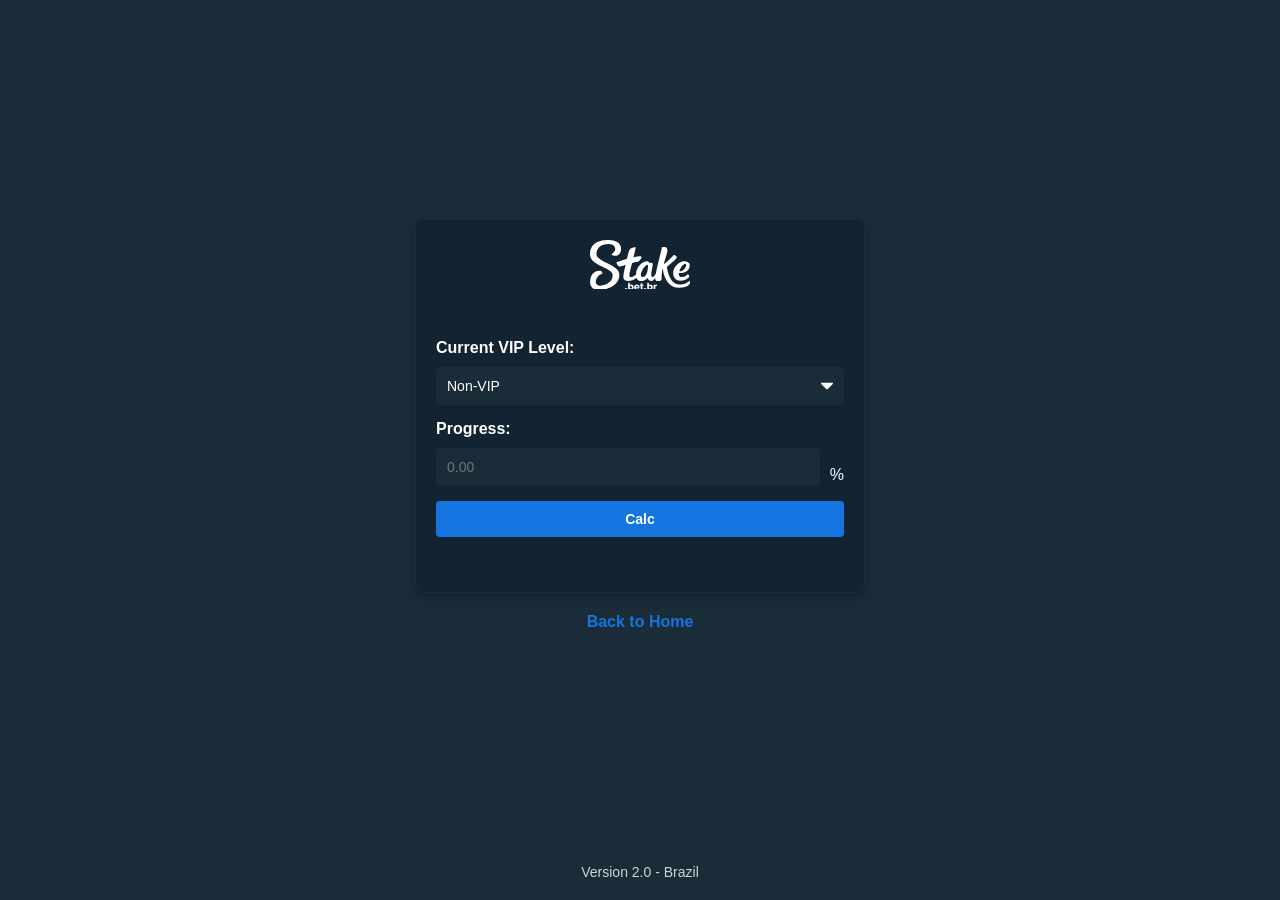
==== brasil.html @ 33409b4f "Add files via upload" ====
<!DOCTYPE html>
<html>
<head>
    <meta charset="UTF-8">
    <meta name="viewport" content="width=device-width, initial-scale=1.0">
    <title>VIP Progress Calculator - Brazil</title>
    <style>
        body {
            font-family: 'Arial', sans-serif;
            margin: 0;
            padding: 0;
            background-color: #192c38;
            color: #ffffff;
            display: flex;
            justify-content: center;
            align-items: center;
            min-height: 100vh;
            flex-direction: column;
            position: relative;
        }
        .Logo {
            width: 100px;
            height: auto;
            margin: 0 auto 50px;
            display: block;
        }
        .container {
            width: 450px;
            margin-top: -50px;
            padding: 20px;
            background-color: #122431;
            border-radius: 8px;
            box-shadow: 0 4px 8px rgba(0, 0, 0, 0.2);
            border: 1px solid #192c38;
            box-sizing: border-box;
            position: relative;
            z-index: 0;
        }
        label {
            display: block;
            margin-bottom: 10px;
            font-weight: bold;
            color: #ffffff;
        }
        input, select, button {
            padding: 10px;
            font-size: 14px;
            margin-bottom: 15px;
            border: 1px solid #192c38;
            border-radius: 4px;
            background-color: #1a2c38;
            color: #ffffff;
            width: 100%;
            outline: none;
            box-sizing: border-box;
        }
        input:focus, select:focus { border-color: #1475e1; }
        select {
            appearance: none;
            background-image: url("data:image/svg+xml;charset=US-ASCII,%3Csvg%20xmlns%3D%22http%3A%2F%2Fwww.w3.org%2F2000%2Fsvg%22%20width%3D%22292.4%22%20height%3D%22292.4%22%3E%3Cpath%20fill%3D%22%23ffffff%22%20d%3D%22M287%2069.4a17.6%2017.6%200%200%200-13-5.4H18.4c-5%200-9.3%201.8-12.9%205.4A17.6%2017.6%200%200%200%200%2082.2c0%205%201.8%209.3%205.4%2012.9l128%20127.9c3.6%203.6%207.8%205.4%2012.8%205.4s9.2-1.8%2012.8-5.4L287%2095c3.5-3.5%205.4-7.8%205.4-12.8%200-5-1.9-9.2-5.5-12.8z%22%2F%3E%3C%2Fsvg%3E");
            background-repeat: no-repeat;
            background-position: right 10px center;
            background-size: 12px;
        }
        button {
            background-color: #1475e1;
            color: #ffffff;
            border: none;
            cursor: pointer;
            font-weight: bold;
            transition: background-color 0.3s ease;
        }
        button:hover { background-color: #105eb4; }
        button:disabled { background-color: #555; cursor: not-allowed; }
        .result {
            font-size: 18px;
            font-weight: bold;
            margin-top: 20px;
            color: #ffffff;
            text-align: center;
        }
        .result-content { margin-bottom: 10px; }
        .copy-container {
            display: flex;
            justify-content: center;
            margin-top: 10px;
        }
        .progress-container {
            display: flex;
            align-items: center;
            gap: 10px;
        }
        .progress-container span { color: #ffffff; font-size: 16px; }
        .copy-icon {
            cursor: pointer;
            color: #1475e1;
            transition: color 0.3s ease;
            display: flex;
            align-items: center;
            gap: 5px;
        }
        .copy-icon:hover { color: #105eb4; }
        footer {
            position: absolute;
            bottom: 20px;
            left: 50%;
            transform: translateX(-50%);
            text-align: center;
            font-size: 14px;
            color: #ffffff;
            opacity: 0.8;
        }
        @media (max-width: 480px) {
            .Logo { top: 150px; width: 80px; }
            .container { width: 90%; margin-top: 120px; padding: 15px; }
            h1 { font-size: 20px; }
            .result { font-size: 16px; }
        }
    </style>
</head>
<body>
    <div class="container">
        <svg class="Logo" xmlns="http://www.w3.org/2000/svg" viewBox="0 0 1000 499.9">
            <defs><style>.cls-1{fill:#fff;}</style></defs>
            <g id="text">
                <path class="cls-1" d="M64.83,143.69c-.24-66.87,42.51-103.93,121.03-104.21,56.56-.21,66.63,36.77,66.68,50.21.09,25.75-36.4,53.06-36.4,53.06,0,0,2.01,16.01,33.27,15.9,31.25-.12,61.7-20.76,61.51-72.41C310.69,26.9,248.57-.22,187.14,0,135.76.19-.49,7.41,0,142.73c.44,120.21,227.09,130.81,227.37,207.76.31,83.57-93.5,106.09-125.09,106.2-31.6.12-44.61-22.57-44.66-35.02-.25-67.68,67.08-86.54,67.08-86.54-.02-4.99-3.94-27.54-30.02-27.45-67.16.24-93.94,58.04-93.73,114.45.17,47.97,34.09,77.95,85.29,77.76,97.9-.36,208.29-48.15,207.9-154.29-.36-99.25-229.03-125.18-229.31-201.92Z"/>
                <path class="cls-1" d="M998.12,409.61c-.78-1.89-2.97-1.43-5.87.96-11.1,9.16-36.51,35.14-95.98,35.36-108.35.4-127.15-178.25-127.15-178.25,0,0,82.56-61.7,95.47-86.56,12.91-24.86-28.15-30.39-28.15-30.39,0,0-57.76,70.31-98.7,90.98,4.39-30.56,34.65-100.26,36.5-140.35,1.85-40.1-48.23-30.33-56.22-26.48.06,17.5-44.14,176.39-60.24,263.72-9.47,15.11-23,32.48-35.12,32.53-7.01.03-9.59-13.01-9.66-31.66-.1-25.86,14.22-67.3,14.13-92.49-.06-17.43-8.01-18.46-14.88-18.44-1.51,0-9.78.24-11.3.24-17.64.07-11.87-15.07-27.71-15.01-48.69.18-110.69,53.34-113.38,133.59-16.43,10.89-39.43,24.59-51.17,24.64-12.31.04-15.38-11.39-15.41-21.24-.06-17.3,27.99-120.08,27.99-120.08,0,0,35.61-9.14,51.17-12.16,11.76-2.29,15.04-3.14,19.71-8.83,4.67-5.69,13.51-17.42,20.72-27.99,7.21-10.56.13-18.7-13.22-18.66-17.53.07-64.4,11.11-64.4,11.11,0,0,22.51-97.14,22.5-99.12,0-2.04-2.64-2.99-6.34-2.98-8.53.03-23.76,4.61-33.51,8.09-14.91,5.32-27.07,23.61-29.5,32.13-2.43,8.52-19.31,75.16-19.31,75.16,0,0-90.31,31.18-102.66,35.87-.81.31-1.28,1.03-1.27,1.77,0,.79,10.35,40.33,31.51,40.25,15.26-.06,59.65-18.23,59.65-18.23,0,0-22.86,91.02-22.75,121.26.07,19.45,9.16,42.24,47.15,42.1,35.41-.13,66.26-18.25,83.57-30.96,9.48,23.97,31.84,30.54,47.11,30.48,34.25-.13,60.69-27.33,63.98-30.97,4.45,10.5,14.91,30.69,38.85,30.6,13.53-.05,27.55-15.28,37.88-29.86-.18,3.65-.15,6.73.13,9.18,4.14,37.68,60.08,15.53,63.06,10.27,1.89-27.24.7-82.97,11.58-117.37,14.43,117.35,69.22,196.28,167.7,195.92,55.06-.2,83.25-16.04,95-29.1,13.55-15.05,10.81-33.51,8.53-39.02ZM525.61,370.93c-47.27.17,14.46-122.46,54.8-122.6.06,15.8-.82,122.41-54.8,122.6Z"/>
                <path class="cls-1" d="M909.49,408.52c42.68-.15,75.76-28.26,81.79-37.42,7.83-11.9-9.08-29.85-14.47-29.54-13.47,12.89-27.56,28.5-59.19,28.62-37.25.14-28.81-40.85-28.81-40.85,0,0,71.66,9.26,100.47-42.28,9.21-16.49,9.59-39.3,5.87-49.13-3.79-10-24.55-28-57.73-25.21-40.75,3.43-92.09,45.93-103.38,96.99-9.07,41.03,8.07,99.06,75.43,98.82ZM955.01,236.52c6.7-.23,6.11,10.82,4.3,22.4-2.45,15.67-24.06,55.49-65.14,54,2.78-23.22,33.35-75.44,60.84-76.39Z"/>
                <path class="cls-1" d="M350.2,489.75c0-5.51,4.64-10.15,10.15-10.15s10.15,4.64,10.15,10.15-4.64,10.15-10.15,10.15-10.15-4.64-10.15-10.15Z"/>
                <path class="cls-1" d="M381.08,498.6v-72.03h16.63v26.03c4.1-5.18,9.72-7.45,15.44-7.45,12.96,0,23,10.26,23,27.32s-10.15,27.43-23,27.43c-5.83,0-11.12-2.38-15.44-7.34v6.05h-16.63ZM407.64,485.21c6.59,0,11.55-4.86,11.55-12.74s-4.97-12.63-11.55-12.63c-3.56,0-7.88,1.94-9.93,4.75v15.98c2.05,2.81,6.37,4.64,9.93,4.64Z"/>
                <path class="cls-1" d="M441.44,472.47c0-15.12,11.45-27.32,27.75-27.32,15.44,0,26.67,11.34,26.67,29.05v3.56h-37.15c.97,4.86,5.51,9.29,13.07,9.29,3.67,0,10.04-1.62,12.96-4.43l7.02,10.37c-5.18,4.64-13.82,6.91-21.81,6.91-16.09,0-28.51-10.47-28.51-27.43ZM469.19,458c-7.24,0-10.04,5.18-10.69,8.96h21.49c-.43-3.67-3.13-8.96-10.8-8.96Z"/>
                <path class="cls-1" d="M507.52,484.56v-23.65h-8.64v-14.47h8.64v-14.25h16.52v14.25h10.58v14.47h-10.58v19.01c0,3.02,1.73,5.29,4.64,5.29,1.84,0,3.67-.65,4.21-1.3l3.24,12.53c-2.05,1.94-6.16,3.46-12.31,3.46-10.58,0-16.31-5.29-16.31-15.33Z"/>
                <path class="cls-1" d="M541.21,489.75c0-5.51,4.64-10.15,10.15-10.15s10.15,4.64,10.15,10.15-4.64,10.15-10.15,10.15-10.15-4.64-10.15-10.15Z"/>
                <path class="cls-1" d="M572.09,498.6v-72.03h16.63v26.03c4.1-5.18,9.72-7.45,15.44-7.45,12.96,0,23,10.26,23,27.32s-10.15,27.43-23,27.43c-5.83,0-11.12-2.38-15.44-7.34v6.05h-16.63ZM598.66,485.21c6.59,0,11.55-4.86,11.55-12.74s-4.97-12.63-11.55-12.63c-3.56,0-7.88,1.94-9.93,4.75v15.98c2.05,2.81,6.37,4.64,9.93,4.64Z"/>
                <path class="cls-1" d="M635.91,498.6v-52.16h16.63v6.37c3.46-4.21,10.04-7.78,16.31-7.78v15.98c-.97-.22-2.38-.43-4.1-.43-4.32,0-10.04,1.84-12.2,4.75v33.26h-16.63Z"/>
            </g>
        </svg>

        <label for="level">Current VIP Level:</label>
        <select id="level">
            <option value="non-vip">Non-VIP</option>
            <option value="bronze">Bronze</option>
            <option value="silver">Silver</option>
            <option value="gold">Gold</option>
            <option value="platinum1">Platinum I</option>
            <option value="platinum2">Platinum II</option>
            <option value="platinum3">Platinum III</option>
            <option value="platinum4">Platinum IV</option>
            <option value="platinum5">Platinum V</option>
            <option value="platinum6">Platinum VI</option>
            <option value="diamond1">Diamond I</option>
            <option value="diamond2">Diamond II</option>
            <option value="diamond3">Diamond III</option>
            <option value="diamond4">Diamond IV</option>
            <option value="diamond5">Diamond V</option>
        </select>

        <label for="progress">Progress:</label>
        <div class="progress-container">
            <input type="number" id="progress" placeholder="0.00" min="0" max="99.99" step="0.01" autocomplete="off">
            <span>%</span>
        </div>
        <button id="calcBtn" onclick="calc()">Calc</button>
        <div class="result" id="result"></div>
    </div>

    <a href="index.html" style="display:block;text-align:center;margin-top:20px;color:#1475e1;text-decoration:none;font-weight:bold;transition:color 0.3s ease;">Back to Home</a>

    <footer>Version 2.0 - Brazil</footer>

    <script>
       
        const WORKER_URL = "https://vipcalc.mano016.workers.dev/";

        async function calc() {
            const progress = parseFloat(document.getElementById("progress").value);
            const level = document.getElementById("level").value;
            const btn = document.getElementById("calcBtn");

            if (isNaN(progress)) { alert("Please enter a numeric value for progress"); return; }
            if (progress < 0 || progress > 99.99) { alert("The progress must be between 0 and 99.99"); return; }

            btn.disabled = true;
            btn.textContent = "Calculating...";

            try {
                const res = await fetch(WORKER_URL, {
                    method: "POST",
                    headers: { "Content-Type": "application/json" },
                    body: JSON.stringify({ country: "brasil", levelId: level, progress }),
                });

                const data = await res.json();

                if (data.error) { alert("Error: " + data.error); return; }

                if (data.noNextLevel) {
                    document.getElementById("result").innerHTML = `<div class="result-content">No next level available</div>`;
                    return;
                }

                const formatted = data.remainingAmount.toLocaleString('pt-BR');
                const resultText = `Será necessário aproximadamente R$ ${formatted} em apostas no cassino para alcançar o próximo nível (${data.nextLevelName}).<br><br>Lembrando que apostas esportivas o progresso VIP avança 3 vezes mais rápido.⚽🏀🏐😉`;

                document.getElementById("result").innerHTML = `
                    <div class="result-content">${resultText}</div>
                    <div class="copy-container">
                        <span class="copy-icon" id="copy-icon">
                            <svg xmlns="http://www.w3.org/2000/svg" width="16" height="16" fill="currentColor" viewBox="0 0 16 16">
                                <path fill-rule="evenodd" d="M4 2a2 2 0 0 1 2-2h8a2 2 0 0 1 2 2v8a2 2 0 0 1-2 2H6a2 2 0 0 1-2-2zm2-1a1 1 0 0 0-1 1v8a1 1 0 0 0 1 1h8a1 1 0 0 0 1-1V2a1 1 0 0 0-1-1zM2 5a1 1 0 0 0-1 1v8a1 1 0 0 0 1 1h8a1 1 0 0 0 1-1v-1h1v1a2 2 0 0 1-2 2H2a2 2 0 0 1-2-2V6a2 2 0 0 1 2-2h1v1z"/>
                            </svg>
                        </span>
                    </div>
                `;

                document.getElementById("copy-icon").addEventListener("click", function () {
                    const textToCopy = `Será necessário aproximadamente R$ ${formatted} em apostas no cassino para alcançar o próximo nível (${data.nextLevelName}).\n\nLembrando que apostas esportivas o progresso VIP avança 3 vezes mais rápido.⚽🏀🏐😉`;
                    navigator.clipboard.writeText(textToCopy).then(() => {
                        const icon = document.getElementById("copy-icon");
                        const orig = icon.innerHTML;
                        icon.innerHTML = "Copied!";
                        setTimeout(() => icon.innerHTML = orig, 1000);
                    });
                });

            } catch (e) {
                alert("Connection error. Please try again.");
            } finally {
                btn.disabled = false;
                btn.textContent = "Calc";
            }
        }

        function clearResult() { document.getElementById("result").innerHTML = ""; }
        document.getElementById("level").addEventListener("change", clearResult);
        document.getElementById("progress").addEventListener("input", clearResult);
        document.getElementById("progress").addEventListener("keypress", e => { if (e.key === "Enter") calc(); });
    </script>
</body>
</html>
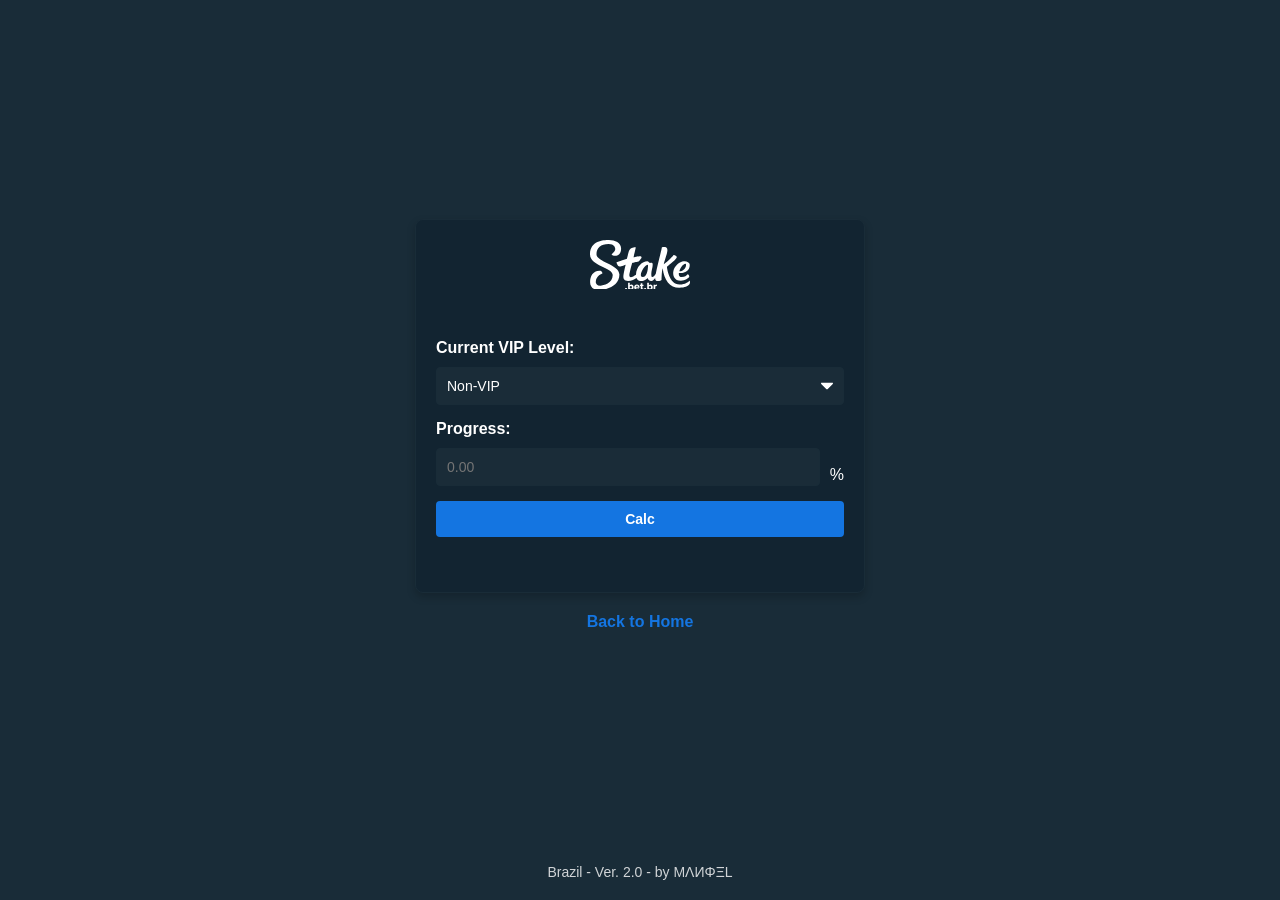
==== commit a306b968: "update" ====
--- a/brasil.html
+++ b/brasil.html
@@ -166,7 +166,7 @@
 
     <a href="index.html" style="display:block;text-align:center;margin-top:20px;color:#1475e1;text-decoration:none;font-weight:bold;transition:color 0.3s ease;">Back to Home</a>
 
-    <footer>Version 2.0 - Brazil</footer>
+    <footer>Brazil - Ver. 2.0 - by MΛИΦΞL</footer>
 
     <script>
        
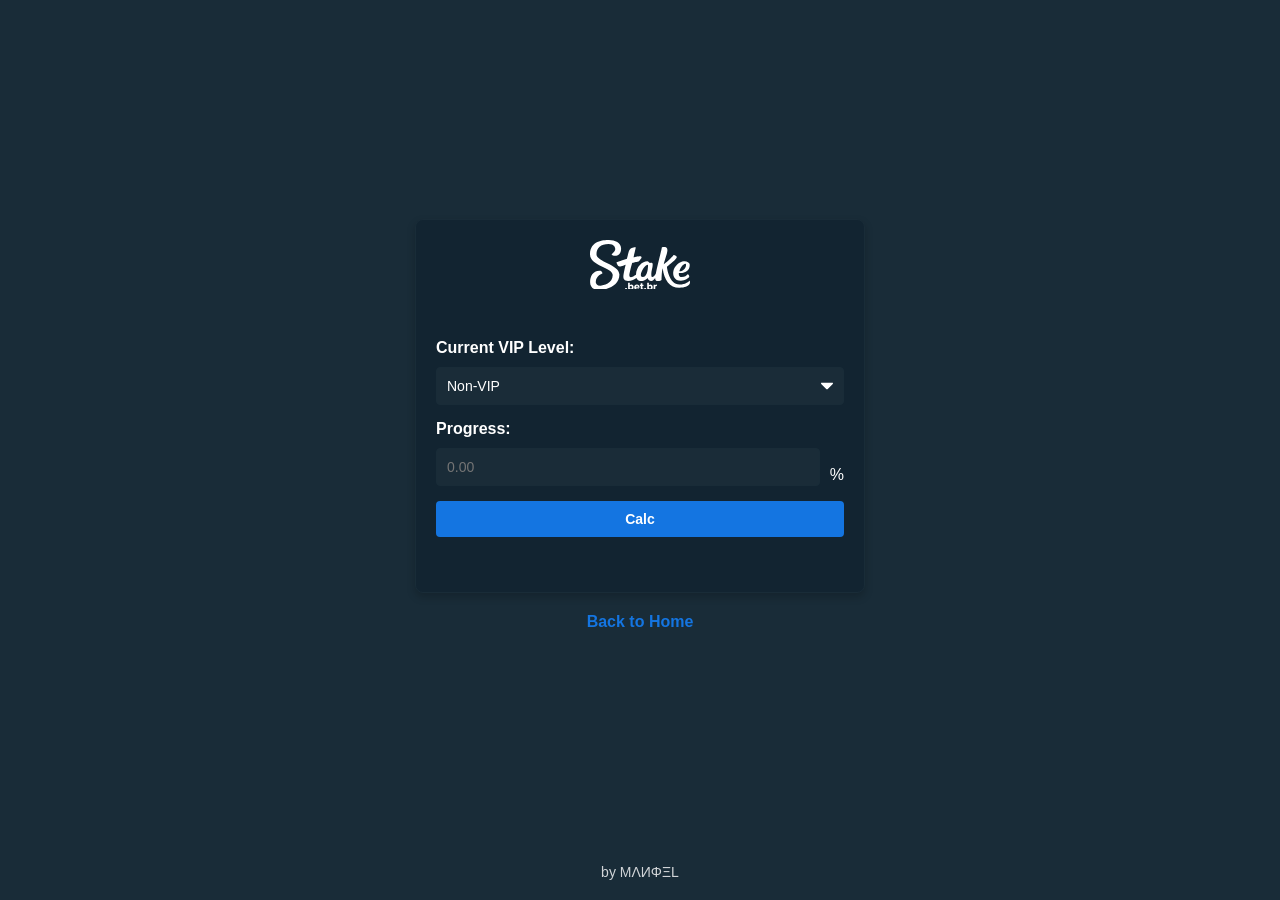
==== commit cafd1707: "Update footer text in brasil.html Removed versioning from footer in brasil.html" ====
--- a/brasil.html
+++ b/brasil.html
@@ -1,6 +1,14 @@
 <!DOCTYPE html>
 <html>
 <head>
+    <!-- Google tag (gtag.js) -->
+    <script async src="https://www.googletagmanager.com/gtag/js?id=G-QTYC5SBZLB"></script>
+    <script>
+      window.dataLayer = window.dataLayer || [];
+      function gtag(){dataLayer.push(arguments);}
+      gtag('js', new Date());
+      gtag('config', 'G-QTYC5SBZLB');
+    </script>
     <meta charset="UTF-8">
     <meta name="viewport" content="width=device-width, initial-scale=1.0">
     <title>VIP Progress Calculator - Brazil</title>
@@ -166,7 +174,7 @@
 
     <a href="index.html" style="display:block;text-align:center;margin-top:20px;color:#1475e1;text-decoration:none;font-weight:bold;transition:color 0.3s ease;">Back to Home</a>
 
-    <footer>Brazil - Ver. 2.0 - by MΛИΦΞL</footer>
+    <footer>by MΛИΦΞL</footer>
 
     <script>
        
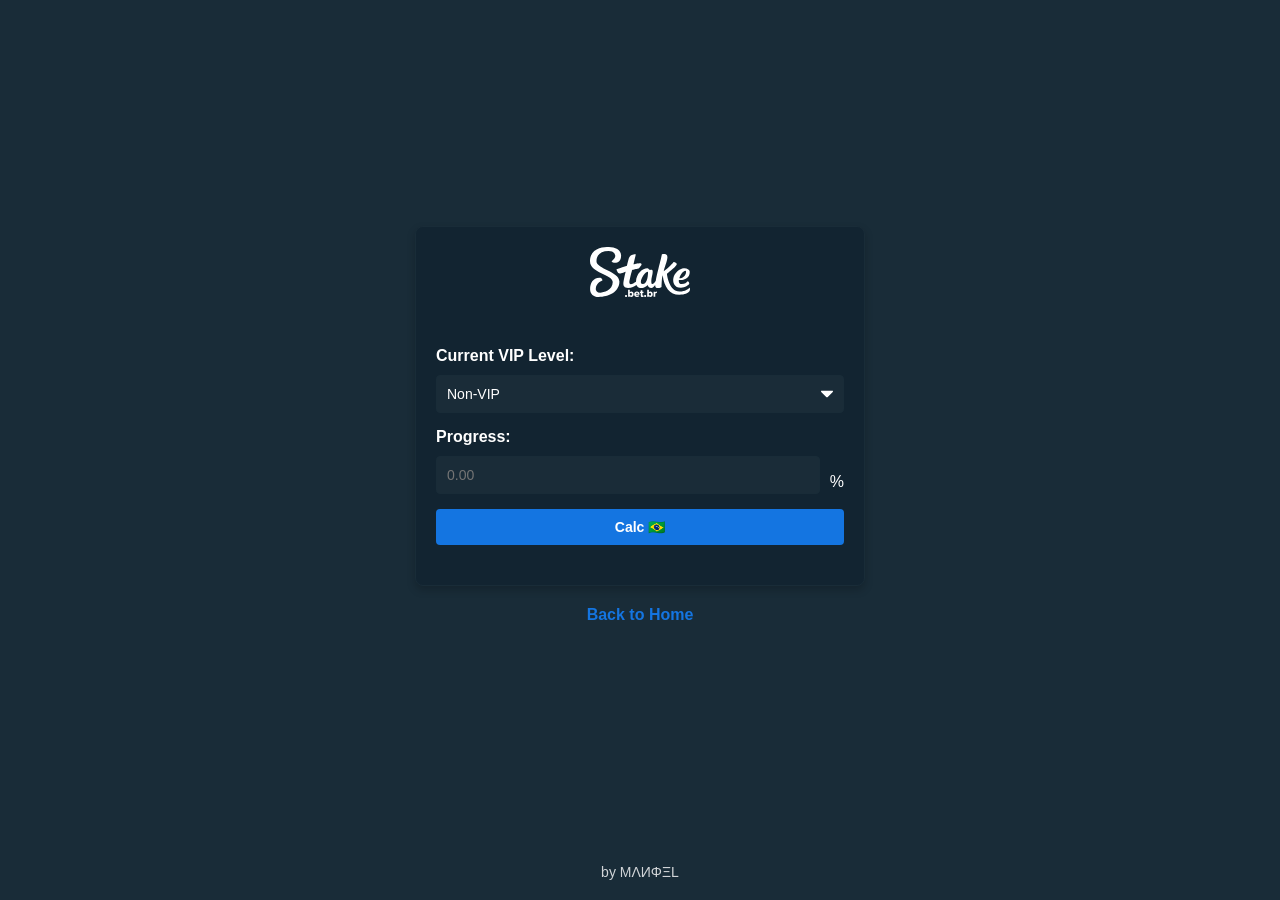
==== commit 0b490196: "Update title and button text for Brazil page" ====
--- a/brasil.html
+++ b/brasil.html
@@ -11,120 +11,8 @@
     </script>
     <meta charset="UTF-8">
     <meta name="viewport" content="width=device-width, initial-scale=1.0">
-    <title>VIP Progress Calculator - Brazil</title>
-    <style>
-        body {
-            font-family: 'Arial', sans-serif;
-            margin: 0;
-            padding: 0;
-            background-color: #192c38;
-            color: #ffffff;
-            display: flex;
-            justify-content: center;
-            align-items: center;
-            min-height: 100vh;
-            flex-direction: column;
-            position: relative;
-        }
-        .Logo {
-            width: 100px;
-            height: auto;
-            margin: 0 auto 50px;
-            display: block;
-        }
-        .container {
-            width: 450px;
-            margin-top: -50px;
-            padding: 20px;
-            background-color: #122431;
-            border-radius: 8px;
-            box-shadow: 0 4px 8px rgba(0, 0, 0, 0.2);
-            border: 1px solid #192c38;
-            box-sizing: border-box;
-            position: relative;
-            z-index: 0;
-        }
-        label {
-            display: block;
-            margin-bottom: 10px;
-            font-weight: bold;
-            color: #ffffff;
-        }
-        input, select, button {
-            padding: 10px;
-            font-size: 14px;
-            margin-bottom: 15px;
-            border: 1px solid #192c38;
-            border-radius: 4px;
-            background-color: #1a2c38;
-            color: #ffffff;
-            width: 100%;
-            outline: none;
-            box-sizing: border-box;
-        }
-        input:focus, select:focus { border-color: #1475e1; }
-        select {
-            appearance: none;
-            background-image: url("data:image/svg+xml;charset=US-ASCII,%3Csvg%20xmlns%3D%22http%3A%2F%2Fwww.w3.org%2F2000%2Fsvg%22%20width%3D%22292.4%22%20height%3D%22292.4%22%3E%3Cpath%20fill%3D%22%23ffffff%22%20d%3D%22M287%2069.4a17.6%2017.6%200%200%200-13-5.4H18.4c-5%200-9.3%201.8-12.9%205.4A17.6%2017.6%200%200%200%200%2082.2c0%205%201.8%209.3%205.4%2012.9l128%20127.9c3.6%203.6%207.8%205.4%2012.8%205.4s9.2-1.8%2012.8-5.4L287%2095c3.5-3.5%205.4-7.8%205.4-12.8%200-5-1.9-9.2-5.5-12.8z%22%2F%3E%3C%2Fsvg%3E");
-            background-repeat: no-repeat;
-            background-position: right 10px center;
-            background-size: 12px;
-        }
-        button {
-            background-color: #1475e1;
-            color: #ffffff;
-            border: none;
-            cursor: pointer;
-            font-weight: bold;
-            transition: background-color 0.3s ease;
-        }
-        button:hover { background-color: #105eb4; }
-        button:disabled { background-color: #555; cursor: not-allowed; }
-        .result {
-            font-size: 18px;
-            font-weight: bold;
-            margin-top: 20px;
-            color: #ffffff;
-            text-align: center;
-        }
-        .result-content { margin-bottom: 10px; }
-        .copy-container {
-            display: flex;
-            justify-content: center;
-            margin-top: 10px;
-        }
-        .progress-container {
-            display: flex;
-            align-items: center;
-            gap: 10px;
-        }
-        .progress-container span { color: #ffffff; font-size: 16px; }
-        .copy-icon {
-            cursor: pointer;
-            color: #1475e1;
-            transition: color 0.3s ease;
-            display: flex;
-            align-items: center;
-            gap: 5px;
-        }
-        .copy-icon:hover { color: #105eb4; }
-        footer {
-            position: absolute;
-            bottom: 20px;
-            left: 50%;
-            transform: translateX(-50%);
-            text-align: center;
-            font-size: 14px;
-            color: #ffffff;
-            opacity: 0.8;
-        }
-        @media (max-width: 480px) {
-            .Logo { top: 150px; width: 80px; }
-            .container { width: 90%; margin-top: 120px; padding: 15px; }
-            h1 { font-size: 20px; }
-            .result { font-size: 16px; }
-        }
-    </style>
+    <title>VIP Progress Calculator - stake.bet.br</title>
+    <link rel="stylesheet" href="stk-style.css">
 </head>
 <body>
     <div class="container">
@@ -168,21 +56,19 @@
             <input type="number" id="progress" placeholder="0.00" min="0" max="99.99" step="0.01" autocomplete="off">
             <span>%</span>
         </div>
-        <button id="calcBtn" onclick="calc()">Calc</button>
+        <button id="calcBtn" onclick="calc()">Calc 🇧🇷</button>
         <div class="result" id="result"></div>
     </div>
 
     <a href="index.html" style="display:block;text-align:center;margin-top:20px;color:#1475e1;text-decoration:none;font-weight:bold;transition:color 0.3s ease;">Back to Home</a>
-
     <footer>by MΛИΦΞL</footer>
 
     <script>
-       
         const WORKER_URL = "https://vipcalc.mano016.workers.dev/";
 
         async function calc() {
             const progress = parseFloat(document.getElementById("progress").value);
-            const level = document.getElementById("level").value;
+            const levelId = document.getElementById("level").value;
             const btn = document.getElementById("calcBtn");
 
             if (isNaN(progress)) { alert("Please enter a numeric value for progress"); return; }
@@ -195,13 +81,10 @@
                 const res = await fetch(WORKER_URL, {
                     method: "POST",
                     headers: { "Content-Type": "application/json" },
-                    body: JSON.stringify({ country: "brasil", levelId: level, progress }),
+                    body: JSON.stringify({ country: "brasil", levelId, progress }),
                 });
-
                 const data = await res.json();
-
                 if (data.error) { alert("Error: " + data.error); return; }
-
                 if (data.noNextLevel) {
                     document.getElementById("result").innerHTML = `<div class="result-content">No next level available</div>`;
                     return;
@@ -218,8 +101,7 @@
                                 <path fill-rule="evenodd" d="M4 2a2 2 0 0 1 2-2h8a2 2 0 0 1 2 2v8a2 2 0 0 1-2 2H6a2 2 0 0 1-2-2zm2-1a1 1 0 0 0-1 1v8a1 1 0 0 0 1 1h8a1 1 0 0 0 1-1V2a1 1 0 0 0-1-1zM2 5a1 1 0 0 0-1 1v8a1 1 0 0 0 1 1h8a1 1 0 0 0 1-1v-1h1v1a2 2 0 0 1-2 2H2a2 2 0 0 1-2-2V6a2 2 0 0 1 2-2h1v1z"/>
                             </svg>
                         </span>
-                    </div>
-                `;
+                    </div>`;
 
                 document.getElementById("copy-icon").addEventListener("click", function () {
                     const textToCopy = `Será necessário aproximadamente R$ ${formatted} em apostas no cassino para alcançar o próximo nível (${data.nextLevelName}).\n\nLembrando que apostas esportivas o progresso VIP avança 3 vezes mais rápido.⚽🏀🏐😉`;
@@ -230,12 +112,11 @@
                         setTimeout(() => icon.innerHTML = orig, 1000);
                     });
                 });
-
             } catch (e) {
                 alert("Connection error. Please try again.");
             } finally {
                 btn.disabled = false;
-                btn.textContent = "Calc";
+                btn.textContent = "Calc 🇧🇷";
             }
         }
 
--- a/stk-style.css
+++ b/stk-style.css
@@ -0,0 +1,141 @@
+/* ============================================================
+   VIP Progress Calculator - Shared Stylesheet
+   ============================================================ */
+
+body {
+    font-family: 'Arial', sans-serif;
+    margin: 0;
+    padding: 0;
+    background-color: #192c38;
+    color: #ffffff;
+    display: flex;
+    justify-content: center;
+    align-items: center;
+    min-height: 100vh;
+    flex-direction: column;
+    position: relative;
+}
+
+.Logo {
+    width: 100px;
+    height: auto;
+    margin: 0 auto 50px;
+    display: block;
+}
+
+.container {
+    width: 450px;
+    margin-top: -50px;
+    padding: 20px;
+    background-color: #122431;
+    border-radius: 8px;
+    box-shadow: 0 4px 8px rgba(0, 0, 0, 0.2);
+    border: 1px solid #192c38;
+    box-sizing: border-box;
+    position: relative;
+    z-index: 0;
+}
+
+label {
+    display: block;
+    margin-bottom: 10px;
+    font-weight: bold;
+    color: #ffffff;
+}
+
+input, select, button {
+    padding: 10px;
+    font-size: 14px;
+    margin-bottom: 15px;
+    border: 1px solid #192c38;
+    border-radius: 4px;
+    background-color: #1a2c38;
+    color: #ffffff;
+    width: 100%;
+    outline: none;
+    box-sizing: border-box;
+}
+
+input:focus, select:focus {
+    border-color: #1475e1;
+}
+
+select {
+    appearance: none;
+    background-image: url("data:image/svg+xml;charset=US-ASCII,%3Csvg%20xmlns%3D%22http%3A%2F%2Fwww.w3.org%2F2000%2Fsvg%22%20width%3D%22292.4%22%20height%3D%22292.4%22%3E%3Cpath%20fill%3D%22%23ffffff%22%20d%3D%22M287%2069.4a17.6%2017.6%200%200%200-13-5.4H18.4c-5%200-9.3%201.8-12.9%205.4A17.6%2017.6%200%200%200%200%2082.2c0%205%201.8%209.3%205.4%2012.9l128%20127.9c3.6%203.6%207.8%205.4%2012.8%205.4s9.2-1.8%2012.8-5.4L287%2095c3.5-3.5%205.4-7.8%205.4-12.8%200-5-1.9-9.2-5.5-12.8z%22%2F%3E%3C%2Fsvg%3E");
+    background-repeat: no-repeat;
+    background-position: right 10px center;
+    background-size: 12px;
+}
+
+button {
+    background-color: #1475e1;
+    color: #ffffff;
+    border: none;
+    cursor: pointer;
+    font-weight: bold;
+    transition: background-color 0.3s ease;
+    display: flex;
+    align-items: center;
+    justify-content: center;
+    gap: 8px;
+}
+
+button:hover { background-color: #105eb4; }
+button:disabled { background-color: #555; cursor: not-allowed; }
+
+.result {
+    font-size: 18px;
+    font-weight: bold;
+    margin-top: 20px;
+    color: #ffffff;
+    text-align: center;
+}
+
+.result-content { margin-bottom: 10px; }
+
+.copy-container {
+    display: flex;
+    justify-content: center;
+    margin-top: 10px;
+}
+
+.progress-container {
+    display: flex;
+    align-items: center;
+    gap: 10px;
+}
+
+.progress-container span {
+    color: #ffffff;
+    font-size: 16px;
+}
+
+.copy-icon {
+    cursor: pointer;
+    color: #1475e1;
+    transition: color 0.3s ease;
+    display: flex;
+    align-items: center;
+    gap: 5px;
+}
+
+.copy-icon:hover { color: #105eb4; }
+
+footer {
+    position: absolute;
+    bottom: 20px;
+    left: 50%;
+    transform: translateX(-50%);
+    text-align: center;
+    font-size: 14px;
+    color: #ffffff;
+    opacity: 0.8;
+}
+
+@media (max-width: 480px) {
+    .Logo { top: 150px; width: 80px; }
+    .container { width: 90%; margin-top: 120px; padding: 15px; }
+    h1 { font-size: 20px; }
+    .result { font-size: 16px; }
+}
